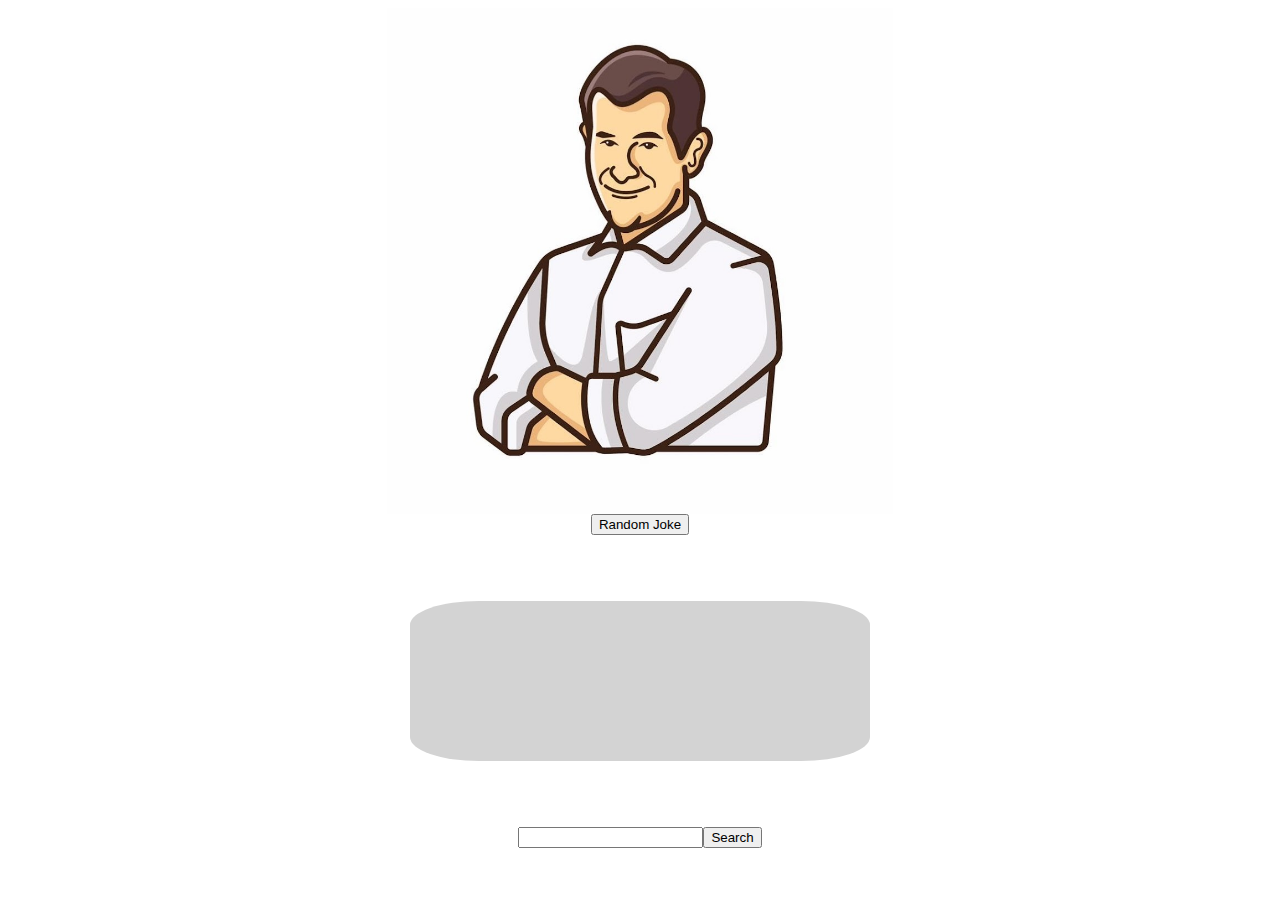
==== t1/index.html @ e7235d8d "Add files via upload" ====
<!DOCTYPE html>
<html lang="en">
  <head>
    <meta charset="UTF-8" />
    <meta http-equiv="X-UA-Compatible" content="IE=edge" />
    <meta name="viewport" content="width=device-width, initial-scale=1.0" />
    <title> Papa-Jokes</title>
    <link rel="stylesheet" href="style.css" />
  </head>
  <body>
    <img src="imgs/dad.jpeg" alt="Dad photo" id="photo" />
    <button id="randomJoke">Random Joke</button>

    <p id="text"></p>

    <form class="form" id="form">
      <input type="search" id="value" value="" />
      <input type="submit" name="Search" value="Search" />
    </form>
    <div id="searchJoke" ></div>

    <script type="module" src="main.js"></script>
    <script nomodule src="random.js"></script>
    <script nomodule src="search.js"></script>
  </body>
</html>
---- t1/style.css ----
body {
  display: flex;
  flex-direction: column;
  flex-wrap: nowrap;
  justify-content: center;
  align-items: center;
  font-size: 17px;
}

#photo {
  width: 40%;
  height: auto;
}

#text {
  width: 400px;
  height: 100px;
  background-color: lightgray;
  padding: 30px;
  margin: 66px;
  display: flex;
  justify-content: center;
  align-items: center;
  border-radius: 15%;
}

#form {
  display: flex;
  flex-direction: row;
}

.Jokes {
  background-color: lightgray;
  padding: 16px;
  border-radius: 10px;
}
.not{
    background-color: red;
}
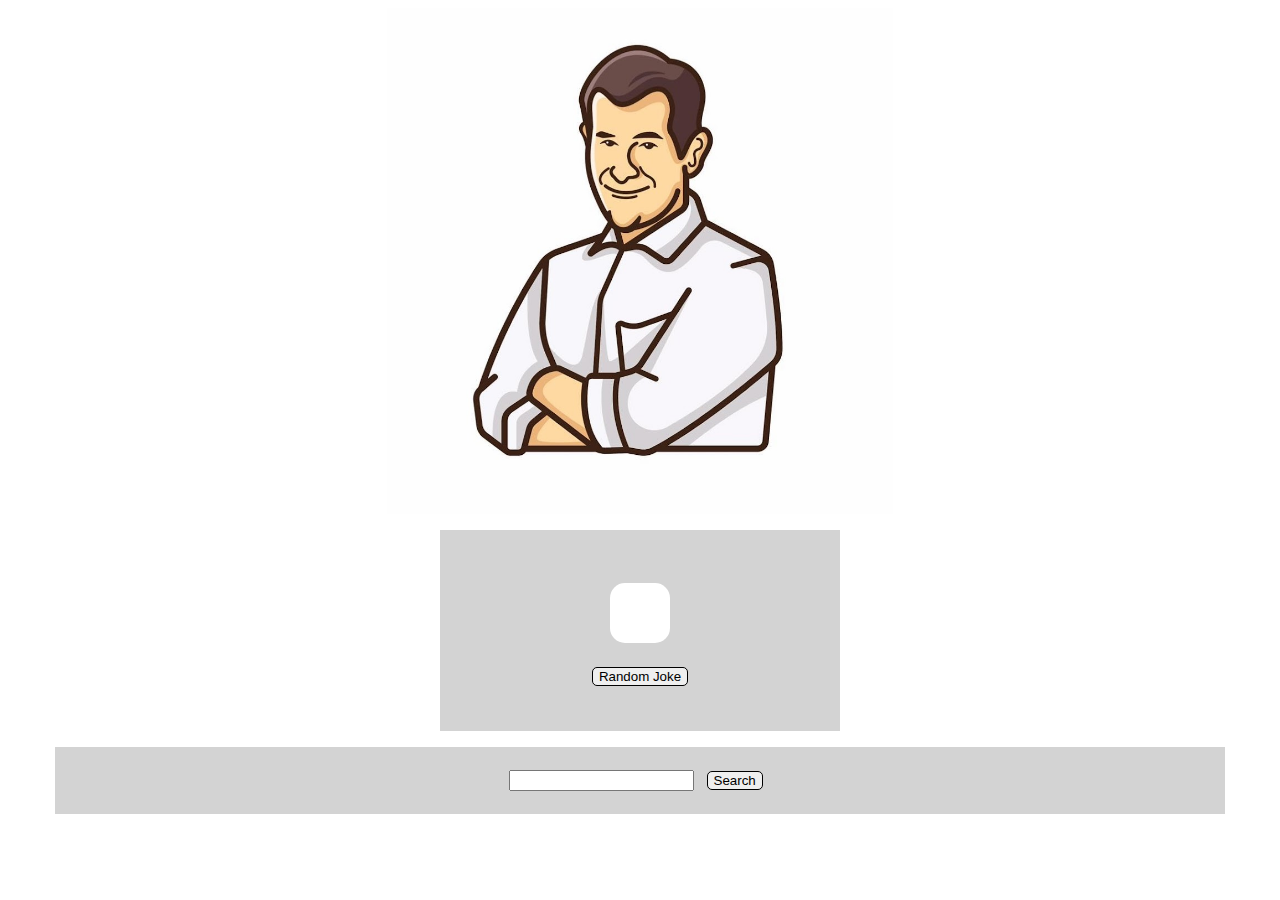
==== commit 2e61b3b2: "updates" ====
--- a/t1/index.html
+++ b/t1/index.html
@@ -4,20 +4,23 @@
     <meta charset="UTF-8" />
     <meta http-equiv="X-UA-Compatible" content="IE=edge" />
     <meta name="viewport" content="width=device-width, initial-scale=1.0" />
-    <title> Papa-Jokes</title>
+    <title>Papa-Jokes</title>
     <link rel="stylesheet" href="style.css" />
   </head>
   <body>
     <img src="imgs/dad.jpeg" alt="Dad photo" id="photo" />
-    <button id="randomJoke">Random Joke</button>
+    <div class="randomBlock">
+      <p id="text"></p>
+      <button id="randomJoke" class="button">Random Joke</button>
+    </div>
+    <form class="form" id="form">
+      <div class="searchBar">
+        <input type="search" id="value"  value="" required />
+        <input type="submit" name="Search" value="Search" class="button" required />
+      </div>
 
-    <p id="text"></p>
-
-    <form class="form" id="form">
-      <input type="search" id="value" value="" />
-      <input type="submit" name="Search" value="Search" />
+      <div id="searchJoke"></div>
     </form>
-    <div id="searchJoke" ></div>
 
     <script type="module" src="main.js"></script>
     <script nomodule src="random.js"></script>
--- a/t1/style.css
+++ b/t1/style.css
@@ -1,11 +1,11 @@
 body {
   display: flex;
-  flex-direction: column;
-  flex-wrap: nowrap;
+  flex-flow: column nowrap;
   justify-content: center;
   align-items: center;
   font-size: 17px;
 }
+
 
 #photo {
   width: 40%;
@@ -13,27 +13,58 @@
 }
 
 #text {
-  width: 400px;
-  height: 100px;
-  background-color: lightgray;
+
+  background-color: white;
   padding: 30px;
-  margin: 66px;
+  margin: 16px;
   display: flex;
   justify-content: center;
   align-items: center;
-  border-radius: 15%;
+  border-radius: 15px;
 }
 
 #form {
   display: flex;
-  flex-direction: row;
+  flex-direction: column;
+  align-items: center;
+  background-color: lightgray;
+  padding: 16px;
+  width: 90%;
+    height: auto;
+}
+
+.button{ margin: 8px;
+  border: solid black 1px;
+  border-radius: 5px;
+  }
+.button:hover{
+  background-color: grey;
+}
+.button:active{
+  background-color: black;
+  color: white;
+}
+
+
+.randomBlock {
+  background-color: lightgray;
+  display: flex;
+  flex-flow: column nowrap;
+  justify-content: center;
+  align-items: center;
+  margin: 16px;
+  width: 400px;
+  height: 201px;
 }
 
 .Jokes {
-  background-color: lightgray;
+  background-color: white;
   padding: 16px;
   border-radius: 10px;
 }
-.not{
-    background-color: red;
-}+.not {
+  background-color: red;
+}
+.searchBar {
+  display: inline;
+}
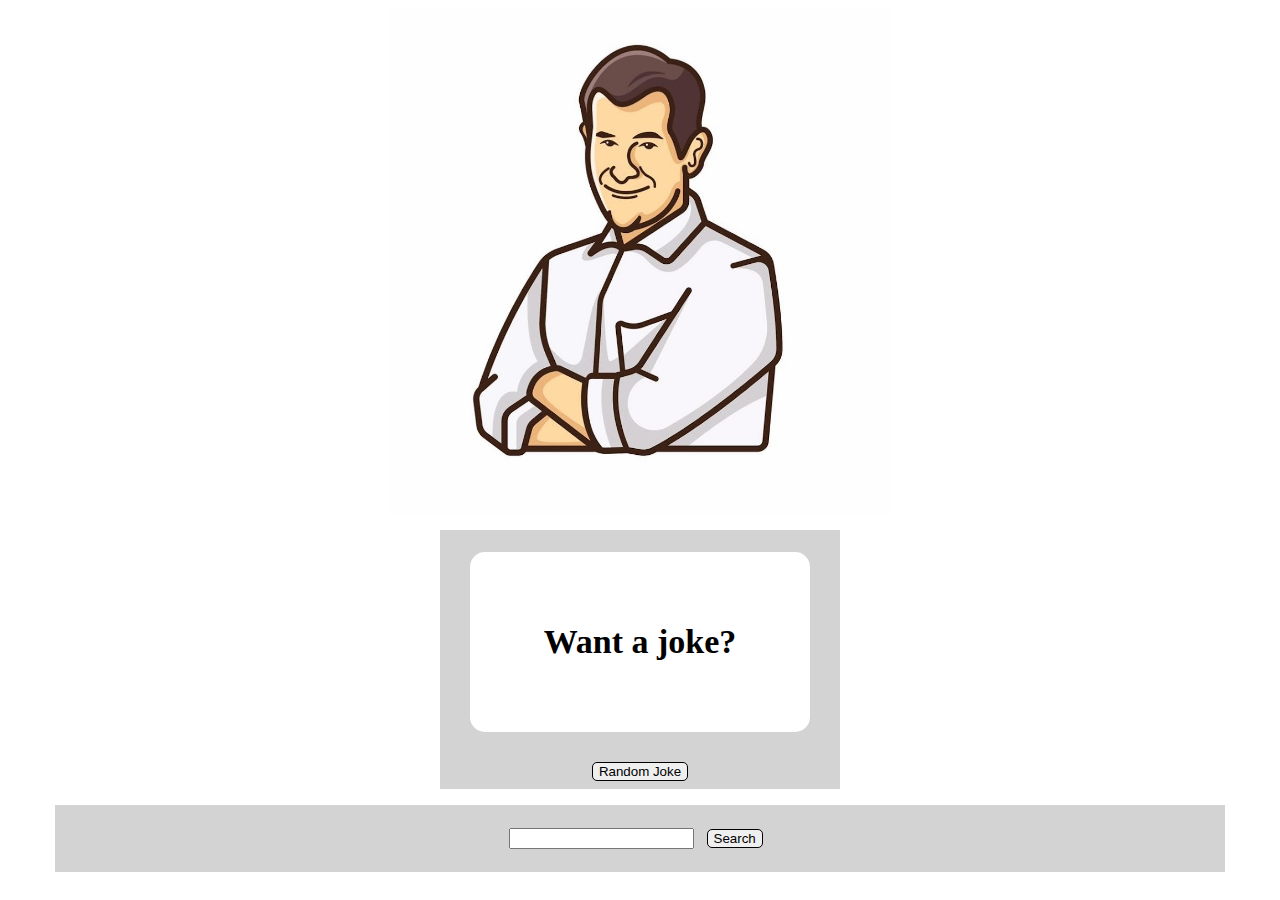
==== commit 5ec4e00e: "update 1 t2" ====
--- a/t1/index.html
+++ b/t1/index.html
@@ -9,21 +9,29 @@
   </head>
   <body>
     <img src="imgs/dad.jpeg" alt="Dad photo" id="photo" />
-    <div class="randomBlock">
-      <p id="text"></p>
+    <div class="randomBlock" >
+      <div id="randomBlock">
+
+        <h1 id="text">Want a joke?</h1>
+      </div>
+                         
       <button id="randomJoke" class="button">Random Joke</button>
+      
     </div>
     <form class="form" id="form">
       <div class="searchBar">
-        <input type="search" id="value"  value="" required />
-        <input type="submit" name="Search" value="Search" class="button" required />
+        <input type="search" id="value" value="" required />
+        <input
+          type="submit"
+          name="Search"
+          value="Search"
+          class="button"
+          required
+        />
       </div>
-
       <div id="searchJoke"></div>
     </form>
 
     <script type="module" src="main.js"></script>
-    <script nomodule src="random.js"></script>
-    <script nomodule src="search.js"></script>
   </body>
 </html>
--- a/t1/style.css
+++ b/t1/style.css
@@ -5,22 +5,26 @@
   align-items: center;
   font-size: 17px;
 }
-
-
 #photo {
   width: 40%;
   height: auto;
 }
-
 #text {
-
+  text-decoration: none;
+  color: black;
   background-color: white;
   padding: 30px;
-  margin: 16px;
+  width: 280px;
+  height: 120px;
   display: flex;
+  margin: 22px;
   justify-content: center;
   align-items: center;
   border-radius: 15px;
+}
+#searchJoke{
+  display: flex;
+  flex-flow: column nowrap;
 }
 
 #form {
@@ -30,22 +34,26 @@
   background-color: lightgray;
   padding: 16px;
   width: 90%;
-    height: auto;
+  height: auto;
 }
-
-.button{ margin: 8px;
+.button {
+  color: black;
+  margin: 8px;
   border: solid black 1px;
   border-radius: 5px;
-  }
-.button:hover{
+}
+.button:hover {
   background-color: grey;
 }
-.button:active{
+.button:active {
   background-color: black;
   color: white;
 }
-
-
+.buy{
+  background-color: white;
+  text-decoration: none;
+  padding: 2px;
+}
 .randomBlock {
   background-color: lightgray;
   display: flex;
@@ -54,17 +62,19 @@
   align-items: center;
   margin: 16px;
   width: 400px;
-  height: 201px;
+  height: auto;
 }
-
 .Jokes {
+  text-decoration: none;
   background-color: white;
-  padding: 16px;
+ padding: 8px;
   border-radius: 10px;
+  width: 90%;
+  margin: 16px;
 }
 .not {
   background-color: red;
 }
 .searchBar {
   display: inline;
-}
+}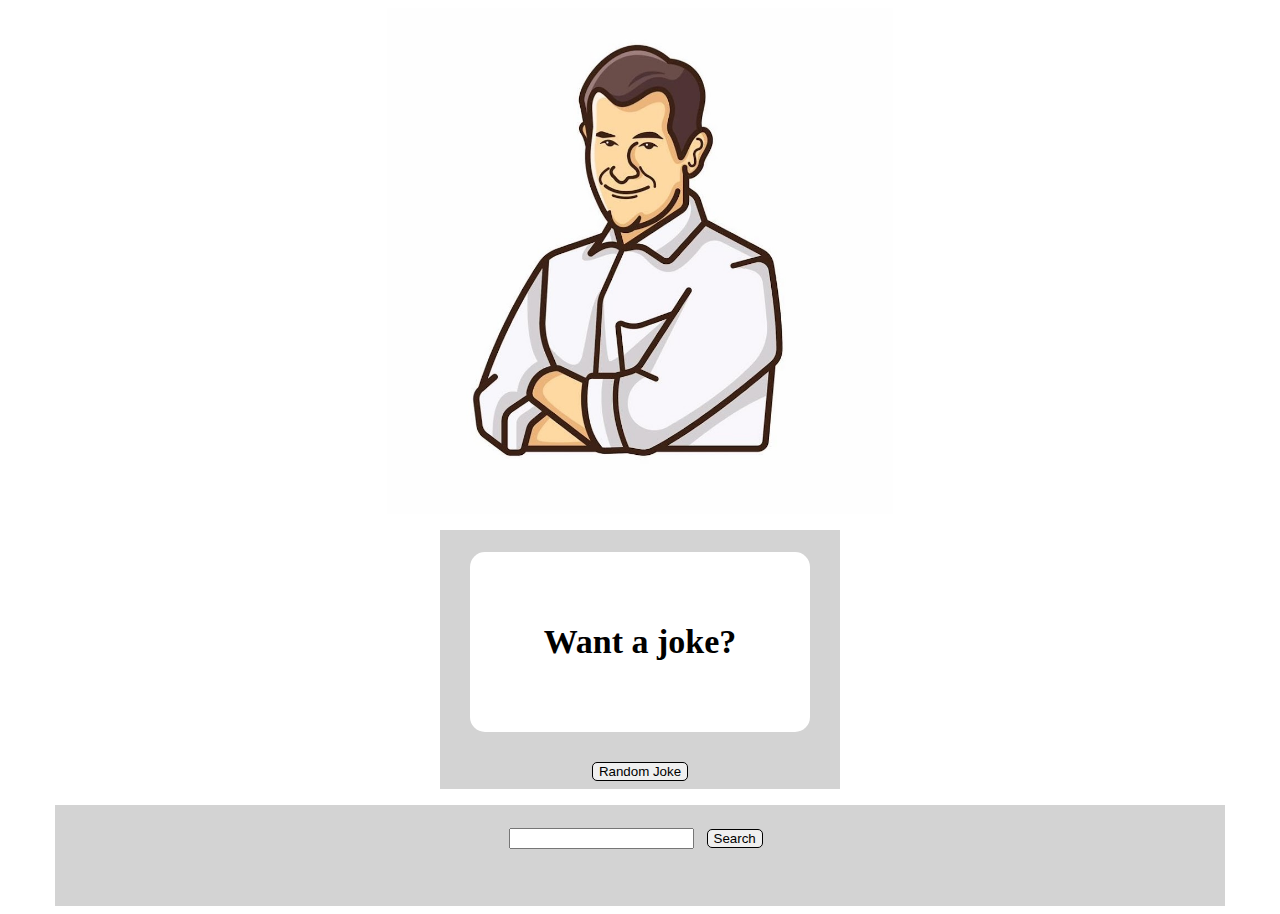
==== commit a0e3d654: "update" ====
--- a/t1/index.html
+++ b/t1/index.html
@@ -8,16 +8,28 @@
     <link rel="stylesheet" href="style.css" />
   </head>
   <body>
+
+
+
+
+
     <img src="imgs/dad.jpeg" alt="Dad photo" id="photo" />
     <div class="randomBlock" >
-      <div id="randomBlock">
+      <div  class="randomBlock-button">
 
-        <h1 id="text">Want a joke?</h1>
+        <h1 class="text">Want a joke?</h1>
       </div>
                          
-      <button id="randomJoke" class="button">Random Joke</button>
+      <button  class="button randomJoke">Random Joke</button>
       
     </div>
+
+
+
+
+
+
+
     <form class="form" id="form">
       <div class="searchBar">
         <input type="search" id="value" value="" required />
@@ -29,7 +41,7 @@
           required
         />
       </div>
-      <div id="searchJoke"></div>
+      <ul id="searchJoke"></ul>
     </form>
 
     <script type="module" src="main.js"></script>
--- a/t1/style.css
+++ b/t1/style.css
@@ -5,23 +5,12 @@
   align-items: center;
   font-size: 17px;
 }
+
 #photo {
   width: 40%;
   height: auto;
 }
-#text {
-  text-decoration: none;
-  color: black;
-  background-color: white;
-  padding: 30px;
-  width: 280px;
-  height: 120px;
-  display: flex;
-  margin: 22px;
-  justify-content: center;
-  align-items: center;
-  border-radius: 15px;
-}
+
 #searchJoke{
   display: flex;
   flex-flow: column nowrap;
@@ -36,6 +25,14 @@
   width: 90%;
   height: auto;
 }
+ul{
+  list-style: none;
+}
+
+
+
+
+
 .button {
   color: black;
   margin: 8px;
@@ -64,17 +61,126 @@
   width: 400px;
   height: auto;
 }
-.Jokes {
-  text-decoration: none;
+.jokeList {
   background-color: white;
  padding: 8px;
   border-radius: 10px;
   width: 90%;
   margin: 16px;
 }
+.jokes{
+  color: black;
+  text-decoration: none;
+}
 .not {
   background-color: red;
 }
 .searchBar {
   display: inline;
+}
+
+
+.text {
+  text-decoration: none;
+  color: black;
+  background-color: white;
+  padding: 30px;
+  width: 280px;
+  height: 120px;
+  display: flex;
+  margin: 22px;
+  justify-content: center;
+  align-items: center;
+  border-radius: 15px;
+}
+
+.productImage{
+  max-width: 500px;
+  max-height: 433px;
+}
+
+.imgaSmall{
+  width: 50%;
+}
+.variants,.sellValues{
+  margin: 1rem;
+}
+
+.variants-objects {
+  position: relative;
+  display: inline-block;
+}
+
+
+.valueOnproduct-1{
+  position: absolute;
+  top: 71px;
+  right: 315px;
+  width: 109px;
+  height: auto;
+  color: red;
+  text-align: center;
+}
+.valueOnproduct-2 {
+  position: absolute;
+  top: 91px;
+  right: 86px;
+  width: 93px;
+  height: auto;
+  background-color: red;
+  border: 1px solid black;
+
+}
+
+
+
+.variantsButtons{
+   display: flex;
+   justify-content: center;
+    align-items: center;
+    flex-wrap: nowrap;
+    flex-direction: row;
+}
+
+.variant-button{
+  border-radius: 50%;
+  height: 45px;
+  width: 45px;
+  background-color: white;
+  margin: 12px;
+  }
+ 
+  
+  .variant-active{
+  border: solid 4px rgb(14, 156, 156);
+  background-color: black;
+  }
+  
+
+.containerProducs{
+  display: flex;
+    flex-direction: row;
+    align-items: center;
+}
+.sellValues{
+  display: flex;
+  flex-direction: column;
+  align-items: flex-start;
+  flex-wrap: nowrap;
+}
+
+
+
+
+
+
+.productslist{
+  display: flex;
+  flex-direction: row;
+}
+.productsImage{
+  max-width:230px ;
+  height: 215px;
+  margin: 32px;
+  border: 7px solid black;
 }